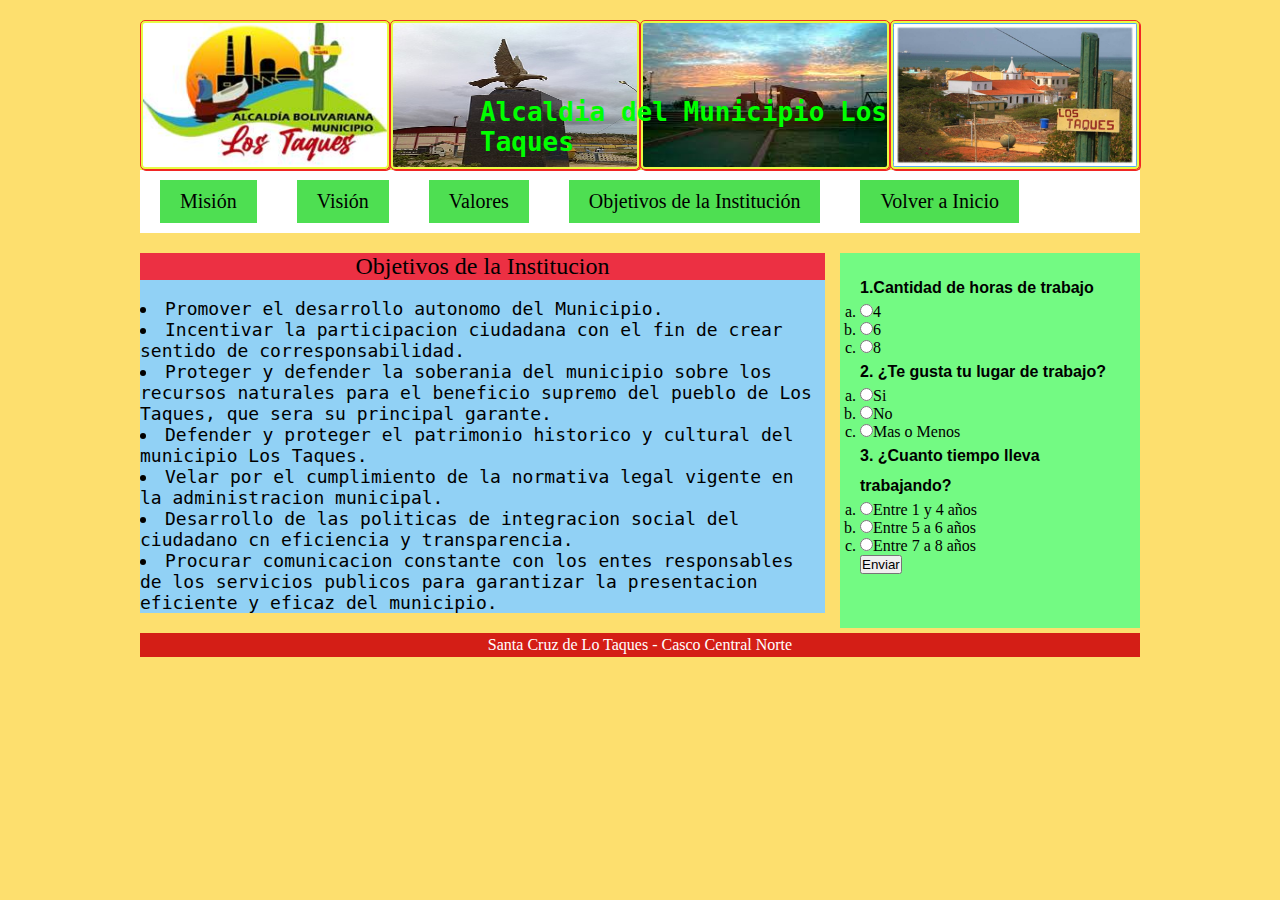
==== objetivos.html @ 6491f783 "Add files via upload" ====
<doctype html>
<html lang="en">
<head>
  <meta charset="utf-8">
  <title>Alcaldía Los Taques</title>
  <link rel="stylesheet" type="text/css" href="estilos.css">
    <script type="text/javascript"></script>
    
</head>
<body>
       <header>
          
          <div class="Logotipo"> 
            <img src="alcaldia.jpg" width="250" alt="">
            <img src="aguila.JPG" width="250" alt="">
            <img src="redoma.jpg" width="250" alt="">
            <img src="cardon.jpg" width="250"  alt="">
           
          </div>

          <h1 class="titulo-principal">Alcaldia del Municipio Los Taques</h1>

          <nav>
            <ul>
                <li><a href="mision.html">Misión</a></li>
                <li><a href="vision.html">Visión</a></li>
                <li><a href="valores.html">Valores</a></li>
                <li><a href="objetivos.html">Objetivos de la Institución</a></li>
                <li><a href="index.html">Volver a Inicio</a></li>
            </ul>
          </nav>
      </header>

      <section class="main">
           <section class="article">
               <article>
                   <h2>Objetivos de la Institucion</h2>
                   <br>
                   <li class="obj">Promover el desarrollo autonomo del Municipio.</li>

                   <li class="obj">Incentivar la participacion ciudadana con el fin de crear sentido de corresponsabilidad.</li>

                   <li class="obj">Proteger y defender la soberania del municipio sobre los recursos naturales para el beneficio supremo del pueblo de Los Taques, que sera su principal garante.</li>

                   <li class="obj">Defender y proteger el patrimonio historico y cultural del municipio Los Taques.</li>

                   <li class="obj">Velar por el cumplimiento de la normativa legal vigente en la administracion municipal.</li>

                   <li class="obj">Desarrollo de las politicas de integracion social del ciudadano cn eficiencia y transparencia.</li>
                   
                   <li class="obj">Procurar comunicacion constante con los entes responsables de los servicios publicos para garantizar la presentacion eficiente y eficaz del municipio.</li>
               </article>

               
           </section>

           <aside>
                   <div class="caja-formulario">
         <form>
               
               <p><strong>1.Cantidad de horas de trabajo</strong></p>
          
                    <ol type="a">
               
                         <li><input type="radio" name="pregunta1" id="opc1">4</li>
                         <li><input type="radio" name="pregunta1" id="opc2">6</li>
                         <li><input type="radio" name="pregunta1" id="opc3">8</li>

                    </ol>

               <p><strong>2. ¿Te gusta tu lugar de trabajo?</strong></p>
          
                    <ol type="a">
               
                         <li><input type="radio" name="pregunta2" id="opc21">Si</li>
                         <li><input type="radio" name="pregunta2" id="opc22">No</li>
                         <li><input type="radio" name="pregunta2" id="opc23">Mas o Menos</li>

                    </ol>

                <p><strong>3. ¿Cuanto tiempo lleva trabajando?</strong></p>

          
                    <ol type="a">
               
                         <li><input type="radio" name="pregunta3" id="opc31">Entre 1 y 4 años</li>
                         <li><input type="radio" name="pregunta3" id="opc32">Entre 5 a 6 años</li>
                         <li><input type="radio" name="pregunta3" id="opc33">Entre 7 a 8 años</li>

                    </ol>

                    
                     <button onclick="enviarFormulario()">Enviar</button> </form> <script> function enviarFormulario() { alert("¡Tu encuesta se ha Registrado Correcamente!"); } </script>



         </form>
     </div>
           </aside>
      </section>

    <style>
        .clear {
              clear:both;
         }
    </style>

    <footer>
        <text-aling: center;
         <p>Santa Cruz de Lo Taques - Casco Central Norte </p>
    </footer>

</body>
</html>
---- estilos.css ----
h1{
	color: lime;
	padding: 5px 60px;
	position: absolute;
	margin-left: 280px;
	font-family: monospace;
}

h2 {
    font-weight: normal;
    text-align:center;
    background:#EC3043;
 }
 
 p {
    font-family:arial, helvetica, sans-serif;
    font-size:16px;
    font-weight:normal;
    text-align:left;
    line-height:30px;
    letter-spacing:normal;
}   

a {
  font-size:20px;
  text-decoration:none;
  margin:10px 20px;
  display:inline-block;
  background:#F191EC;
  color:#fff; 
  padding:10px 20px;
 

}

div {
    width:100%;
    height: 150px;
    display: flex;
    margin: 0;
}

img {

    width: 100px
    height:;
    display:block;
    border-radius:5px;
    box-shadow:1px 1px 0px #F12724;
    padding:2px;
    border:1px solid #F12724;
    /*margin: auto;*/
}

.logo-alcaldia{
	background: green;
	width: 155px;
	height: 100px;
	float: right;
	margin-top: -100px;
}

.logo-alcaldia img{
	background: green;
	width: 150px;
	height: 90px;
	float: right;
}


* {
	margin:0px;
	padding:0px;
}

body {
	background:#FDDF6E;
}

header, .main, footer {
	background:#5EC6FA ;
	width:90%;
	max-width:1000px;
	margin:20px auto;
}

header{
	background: #E8FB45;
}

.titulo-principal{
	background: ;
	width: 500px;
	float: right;
	margin-top: -78px;
	margin-right: 150px;
	border-radius: 5px; 
}

header nav {
	background: white;
	overflow: hidden;

}

header nav ul {
	list-style:none;
}

header nav ul li {
	float:left;
}

.ini{
	font-size: 18px;
	font-family: monospace;
}

.val{
	font-size: 26px;
	font-family: monospace;
}

.obj{
	font-size: 18px;
	font-family: monospace;
}

.mis{
	font-size: 18px;
	font-family: monospace;
}

.vis{
	font-size: 18px;
	font-family: monospace;
}

header nav ul li a {
	padding:10px 20px;
	display:block;
	background: #4EDF52;
	text-decoration:none;
	color: black;
}

header nav ul li a:hover {
	background:#43C2F9;
}



.main .article {
	width:68.5%;
	margin-right:1.5%; 
	float:left;
	background:#91D1F5;
}

aside {
	width:30%;
	height: 375px;
	background:#73FA83;
	float:left;
	padding:20px;
	box-sizing:border-box;
}

footer {
	background:#D41E16;
	color:#fff;
	clear:both;
	padding:3px 0px;
	text-align:center;
	margin-top: 400px;

}
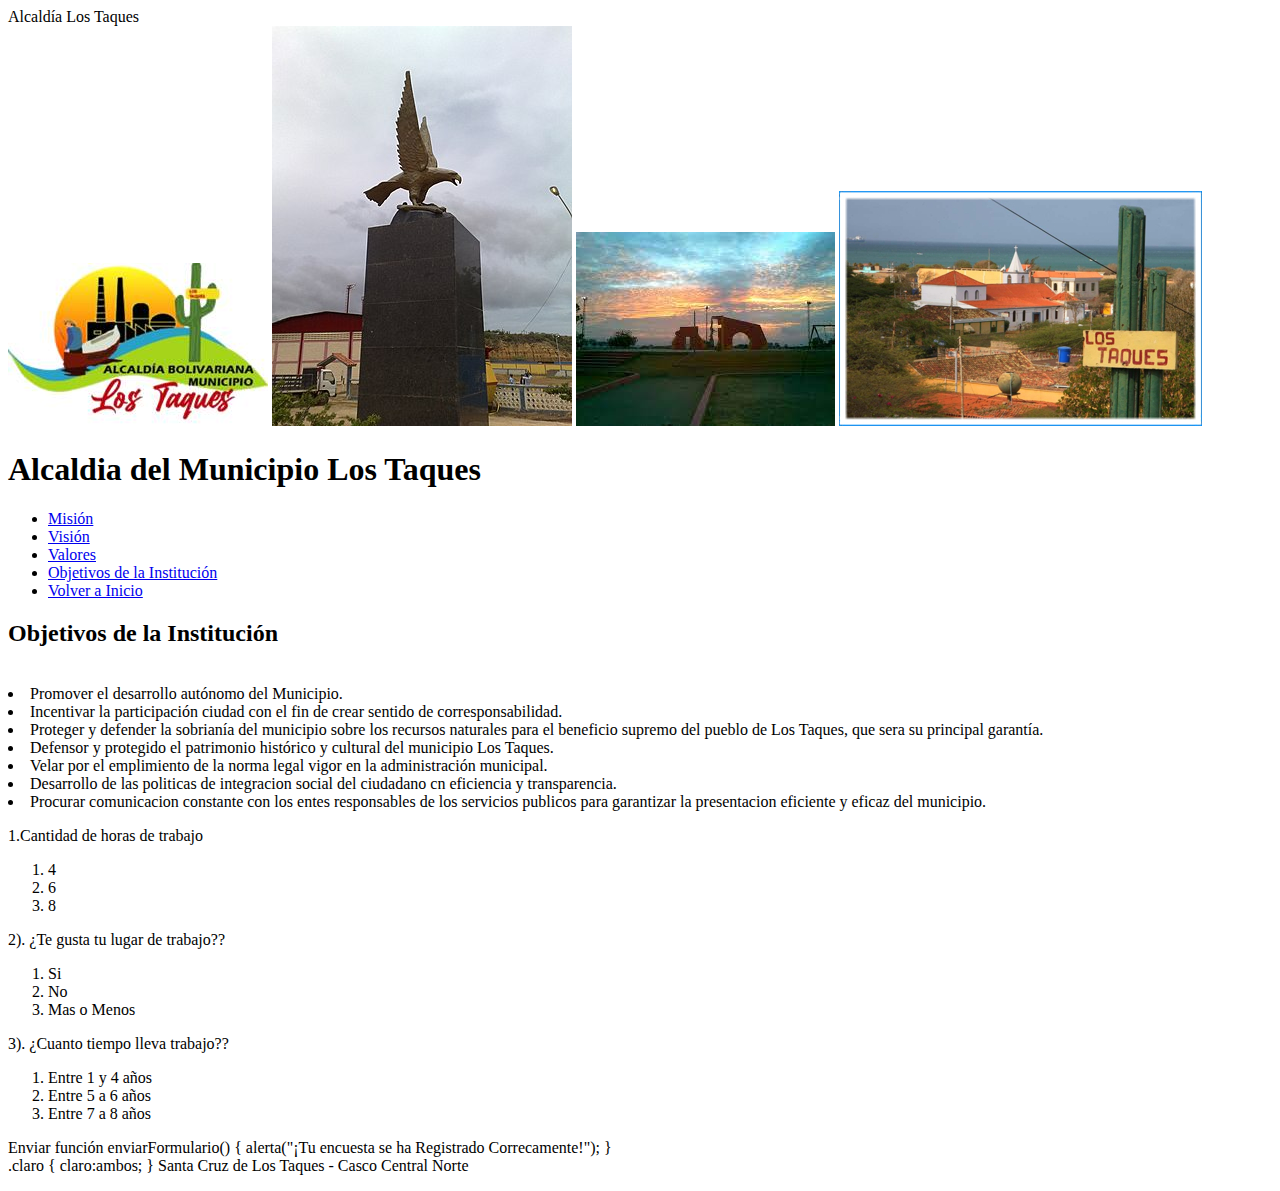
==== commit 8c0f2597: "Update objetivos.html" ====
--- a/objetivos.html
+++ b/objetivos.html
@@ -1,24 +1,24 @@
 <doctype html>
-<html lang="en">
-<head>
-  <meta charset="utf-8">
-  <title>Alcaldía Los Taques</title>
-  <link rel="stylesheet" type="text/css" href="estilos.css">
-    <script type="text/javascript"></script>
+<html lang="es">
+<cabeza>
+  <meta juego de caracteres="utf-8">
+  <título>Alcaldía Los Taques</título>
+  <enlace rel="hoja de estilo" tipo="texto / css" href="estilos.css">
+    <guión tipo="texto / javascript"></guión >
     
-</head>
-<body>
-       <header>
+</cabeza>
+<cuerpo>
+       <cabezazo>
           
-          <div class="Logotipo"> 
-            <img src="alcaldia.jpg" width="250" alt="">
-            <img src="aguila.JPG" width="250" alt="">
-            <img src="redoma.jpg" width="250" alt="">
-            <img src="cardon.jpg" width="250"  alt="">
+          <div clase="Logotipo"> 
+            <img src="alcaldia.jpg" ancho="250" alt="">
+            <img src="aguila.JPG" ancho="250" alt="">
+            <img src="redoma.jpg" ancho="250" alt="">
+            <img src="cardon.jpg" ancho="250"  alt="">
            
-          </div>
+          </div >
 
-          <h1 class="titulo-principal">Alcaldia del Municipio Los Taques</h1>
+          <h1 clase="titulo-director">Alcaldia del Municipio Los Taques</h1 >
 
           <nav>
             <ul>
@@ -29,22 +29,22 @@
                 <li><a href="index.html">Volver a Inicio</a></li>
             </ul>
           </nav>
-      </header>
+      </cabezazo>
 
-      <section class="main">
-           <section class="article">
-               <article>
-                   <h2>Objetivos de la Institucion</h2>
+      <sección clase="principal">
+           <sección clase="artículo">
+               <artículo>
+                   <h2>Objetivos de la Institución</h2>
                    <br>
-                   <li class="obj">Promover el desarrollo autonomo del Municipio.</li>
+                   <li clase="obj">Promover el desarrollo autónomo del Municipio.</li >
 
-                   <li class="obj">Incentivar la participacion ciudadana con el fin de crear sentido de corresponsabilidad.</li>
+                   <li clase="obj">Incentivar la participación ciudad con el fin de crear sentido de corresponsabilidad.</li >
 
-                   <li class="obj">Proteger y defender la soberania del municipio sobre los recursos naturales para el beneficio supremo del pueblo de Los Taques, que sera su principal garante.</li>
+                   <li clase="obj">Proteger y defender la sobrianía del municipio sobre los recursos naturales para el beneficio supremo del pueblo de Los Taques, que sera su principal garantía.</li>
 
-                   <li class="obj">Defender y proteger el patrimonio historico y cultural del municipio Los Taques.</li>
+                   <li clase="obj">Defensor y protegido el patrimonio histórico y cultural del municipio Los Taques.</li >
 
-                   <li class="obj">Velar por el cumplimiento de la normativa legal vigente en la administracion municipal.</li>
+                   <li clase="obj">Velar por el emplimiento de la norma legal vigor en la administración municipal.</li >
 
                    <li class="obj">Desarrollo de las politicas de integracion social del ciudadano cn eficiencia y transparencia.</li>
                    
@@ -55,60 +55,60 @@
            </section>
 
            <aside>
-                   <div class="caja-formulario">
-         <form>
+                   <div clase="caja-formulario">
+         <forma>
                
-               <p><strong>1.Cantidad de horas de trabajo</strong></p>
+               <p><fuerte>1.Cantidad de horas de trabajo</fuerte></p>
           
-                    <ol type="a">
+                    <ol tipo="una">
                
-                         <li><input type="radio" name="pregunta1" id="opc1">4</li>
-                         <li><input type="radio" name="pregunta1" id="opc2">6</li>
-                         <li><input type="radio" name="pregunta1" id="opc3">8</li>
+                         <li><entrada tipo="radio" nombre="pregunta1" identificaciónentificaciónentificaciónentificaciónentificaciónentificaciónentificaciónentificaciónentificación="opc1">4</li>
+                         <li><entrada tipo="radio" nombre="pregunta1" identificaciónentificaciónentificaciónentificaciónentificaciónentificaciónentificaciónentificaciónentificación="opc2">6</li>
+                         <li><entrada tipo="radio" nombre="pregunta1" identificaciónentificaciónentificaciónentificaciónentificaciónentificaciónentificaciónentificaciónentificación="opc3">8</li>
 
-                    </ol>
+                    </ol >
 
-               <p><strong>2. ¿Te gusta tu lugar de trabajo?</strong></p>
+               <p><fuerte>2). ¿Te gusta tu lugar de trabajo??</fuerte></p>
           
-                    <ol type="a">
+                    <ol tipo="una">
                
-                         <li><input type="radio" name="pregunta2" id="opc21">Si</li>
-                         <li><input type="radio" name="pregunta2" id="opc22">No</li>
-                         <li><input type="radio" name="pregunta2" id="opc23">Mas o Menos</li>
+                         <li><entrada tipo="radio" nombre="pregunta2" identificaciónentificaciónentificaciónentificaciónentificaciónentificaciónentificaciónentificaciónentificación="opc21">Si</li>
+                         <li><entrada tipo="radio" nombre="pregunta2" identificaciónentificaciónentificaciónentificaciónentificaciónentificaciónentificaciónentificaciónentificación="opc22">No</li>
+                         <li><entrada tipo="radio" nombre="pregunta2" identificaciónentificaciónentificaciónentificaciónentificaciónentificaciónentificaciónentificaciónentificación="opc23">Mas o Menos</li>
 
-                    </ol>
+                    </ol >
 
-                <p><strong>3. ¿Cuanto tiempo lleva trabajando?</strong></p>
+                <p><fuerte>3). ¿Cuanto tiempo lleva trabajo??</fuerte></p>
 
           
-                    <ol type="a">
+                    <ol tipo="una">
                
-                         <li><input type="radio" name="pregunta3" id="opc31">Entre 1 y 4 años</li>
-                         <li><input type="radio" name="pregunta3" id="opc32">Entre 5 a 6 años</li>
-                         <li><input type="radio" name="pregunta3" id="opc33">Entre 7 a 8 años</li>
+                         <li><entrada tipo="radio" nombre="pregunta3" identificaciónentificaciónentificaciónentificaciónentificaciónentificaciónentificaciónentificaciónentificación="opc31">Entre 1 y 4 años</li>
+                         <li><entrada tipo="radio" nombre="pregunta3" identificaciónentificaciónentificaciónentificaciónentificaciónentificaciónentificaciónentificaciónentificación="opc32">Entre 5 a 6 años</li>
+                         <li><entrada tipo="radio" nombre="pregunta3" identificaciónentificaciónentificaciónentificaciónentificaciónentificaciónentificaciónentificaciónentificación="opc33">Entre 7 a 8 años</li>
 
-                    </ol>
+                    </ol >
 
                     
-                     <button onclick="enviarFormulario()">Enviar</button> </form> <script> function enviarFormulario() { alert("¡Tu encuesta se ha Registrado Correcamente!"); } </script>
+                     <botón al hacer clic="enviarFormulario()">Enviar</botón > </forma> <guión> función enviarFormulario() { alerta("¡Tu encuesta se ha Registrado Correcamente!"); } </script>
 
 
 
-         </form>
-     </div>
-           </aside>
-      </section>
+         </forma>
+     </div >
+           </aparte>
+      </sección>
 
-    <style>
-        .clear {
-              clear:both;
+    <estilo>
+ .claro {
+              claro:ambos;
          }
-    </style>
+    </estilo>
 
-    <footer>
-        <text-aling: center;
-         <p>Santa Cruz de Lo Taques - Casco Central Norte </p>
-    </footer>
+    <pie de página>
+        <texto-aling : centro;
+         <p>Santa Cruz de Los Taques - Casco Central Norte </p>
+    </pie de página>
 
-</body>
-</html>+</cuerpo>
+</html>
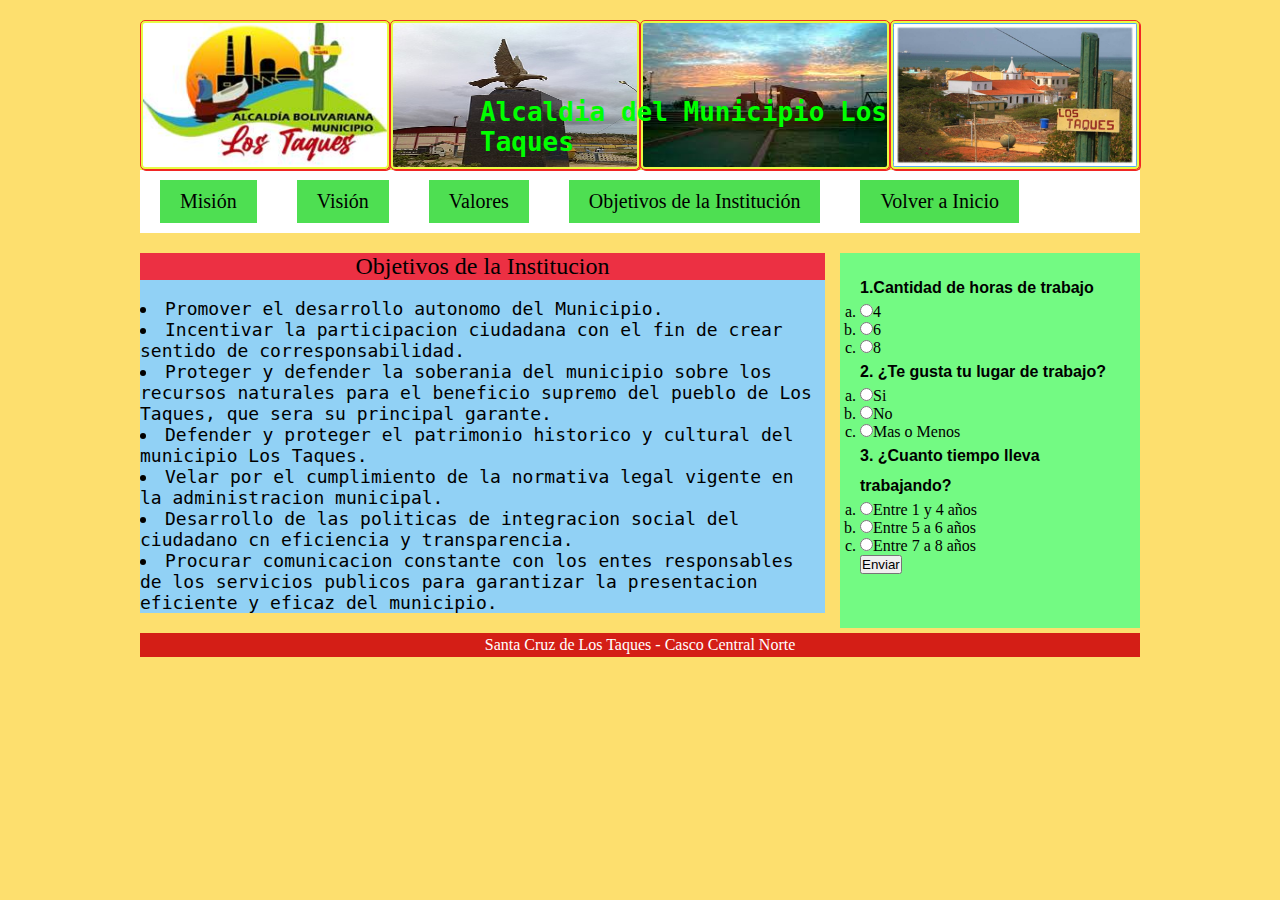
==== commit 03766c88: "Add files via upload" ====
--- a/objetivos.html
+++ b/objetivos.html
@@ -1,24 +1,24 @@
 <doctype html>
-<html lang="es">
-<cabeza>
-  <meta juego de caracteres="utf-8">
-  <título>Alcaldía Los Taques</título>
-  <enlace rel="hoja de estilo" tipo="texto / css" href="estilos.css">
-    <guión tipo="texto / javascript"></guión >
+<html lang="en">
+<head>
+  <meta charset="utf-8">
+  <title>Alcaldía Los Taques</title>
+  <link rel="stylesheet" type="text/css" href="estilos.css">
+    <script type="text/javascript"></script>
     
-</cabeza>
-<cuerpo>
-       <cabezazo>
+</head>
+<body>
+       <header>
           
-          <div clase="Logotipo"> 
-            <img src="alcaldia.jpg" ancho="250" alt="">
-            <img src="aguila.JPG" ancho="250" alt="">
-            <img src="redoma.jpg" ancho="250" alt="">
-            <img src="cardon.jpg" ancho="250"  alt="">
+          <div class="Logotipo"> 
+            <img src="alcaldia.jpg" width="250" alt="">
+            <img src="aguila.JPG" width="250" alt="">
+            <img src="redoma.jpg" width="250" alt="">
+            <img src="cardon.jpg" width="250"  alt="">
            
-          </div >
+          </div>
 
-          <h1 clase="titulo-director">Alcaldia del Municipio Los Taques</h1 >
+          <h1 class="titulo-principal">Alcaldia del Municipio Los Taques</h1>
 
           <nav>
             <ul>
@@ -29,22 +29,22 @@
                 <li><a href="index.html">Volver a Inicio</a></li>
             </ul>
           </nav>
-      </cabezazo>
+      </header>
 
-      <sección clase="principal">
-           <sección clase="artículo">
-               <artículo>
-                   <h2>Objetivos de la Institución</h2>
+      <section class="main">
+           <section class="article">
+               <article>
+                   <h2>Objetivos de la Institucion</h2>
                    <br>
-                   <li clase="obj">Promover el desarrollo autónomo del Municipio.</li >
+                   <li class="obj">Promover el desarrollo autonomo del Municipio.</li>
 
-                   <li clase="obj">Incentivar la participación ciudad con el fin de crear sentido de corresponsabilidad.</li >
+                   <li class="obj">Incentivar la participacion ciudadana con el fin de crear sentido de corresponsabilidad.</li>
 
-                   <li clase="obj">Proteger y defender la sobrianía del municipio sobre los recursos naturales para el beneficio supremo del pueblo de Los Taques, que sera su principal garantía.</li>
+                   <li class="obj">Proteger y defender la soberania del municipio sobre los recursos naturales para el beneficio supremo del pueblo de Los Taques, que sera su principal garante.</li>
 
-                   <li clase="obj">Defensor y protegido el patrimonio histórico y cultural del municipio Los Taques.</li >
+                   <li class="obj">Defender y proteger el patrimonio historico y cultural del municipio Los Taques.</li>
 
-                   <li clase="obj">Velar por el emplimiento de la norma legal vigor en la administración municipal.</li >
+                   <li class="obj">Velar por el cumplimiento de la normativa legal vigente en la administracion municipal.</li>
 
                    <li class="obj">Desarrollo de las politicas de integracion social del ciudadano cn eficiencia y transparencia.</li>
                    
@@ -55,60 +55,60 @@
            </section>
 
            <aside>
-                   <div clase="caja-formulario">
-         <forma>
+                   <div class="caja-formulario">
+         <form>
                
-               <p><fuerte>1.Cantidad de horas de trabajo</fuerte></p>
+               <p><strong>1.Cantidad de horas de trabajo</strong></p>
           
-                    <ol tipo="una">
+                    <ol type="a">
                
-                         <li><entrada tipo="radio" nombre="pregunta1" identificaciónentificaciónentificaciónentificaciónentificaciónentificaciónentificaciónentificaciónentificación="opc1">4</li>
-                         <li><entrada tipo="radio" nombre="pregunta1" identificaciónentificaciónentificaciónentificaciónentificaciónentificaciónentificaciónentificaciónentificación="opc2">6</li>
-                         <li><entrada tipo="radio" nombre="pregunta1" identificaciónentificaciónentificaciónentificaciónentificaciónentificaciónentificaciónentificaciónentificación="opc3">8</li>
+                         <li><input type="radio" name="pregunta1" id="opc1">4</li>
+                         <li><input type="radio" name="pregunta1" id="opc2">6</li>
+                         <li><input type="radio" name="pregunta1" id="opc3">8</li>
 
-                    </ol >
+                    </ol>
 
-               <p><fuerte>2). ¿Te gusta tu lugar de trabajo??</fuerte></p>
+               <p><strong>2. ¿Te gusta tu lugar de trabajo?</strong></p>
           
-                    <ol tipo="una">
+                    <ol type="a">
                
-                         <li><entrada tipo="radio" nombre="pregunta2" identificaciónentificaciónentificaciónentificaciónentificaciónentificaciónentificaciónentificaciónentificación="opc21">Si</li>
-                         <li><entrada tipo="radio" nombre="pregunta2" identificaciónentificaciónentificaciónentificaciónentificaciónentificaciónentificaciónentificaciónentificación="opc22">No</li>
-                         <li><entrada tipo="radio" nombre="pregunta2" identificaciónentificaciónentificaciónentificaciónentificaciónentificaciónentificaciónentificaciónentificación="opc23">Mas o Menos</li>
+                         <li><input type="radio" name="pregunta2" id="opc21">Si</li>
+                         <li><input type="radio" name="pregunta2" id="opc22">No</li>
+                         <li><input type="radio" name="pregunta2" id="opc23">Mas o Menos</li>
 
-                    </ol >
+                    </ol>
 
-                <p><fuerte>3). ¿Cuanto tiempo lleva trabajo??</fuerte></p>
+                <p><strong>3. ¿Cuanto tiempo lleva trabajando?</strong></p>
 
           
-                    <ol tipo="una">
+                    <ol type="a">
                
-                         <li><entrada tipo="radio" nombre="pregunta3" identificaciónentificaciónentificaciónentificaciónentificaciónentificaciónentificaciónentificaciónentificación="opc31">Entre 1 y 4 años</li>
-                         <li><entrada tipo="radio" nombre="pregunta3" identificaciónentificaciónentificaciónentificaciónentificaciónentificaciónentificaciónentificaciónentificación="opc32">Entre 5 a 6 años</li>
-                         <li><entrada tipo="radio" nombre="pregunta3" identificaciónentificaciónentificaciónentificaciónentificaciónentificaciónentificaciónentificaciónentificación="opc33">Entre 7 a 8 años</li>
+                         <li><input type="radio" name="pregunta3" id="opc31">Entre 1 y 4 años</li>
+                         <li><input type="radio" name="pregunta3" id="opc32">Entre 5 a 6 años</li>
+                         <li><input type="radio" name="pregunta3" id="opc33">Entre 7 a 8 años</li>
 
-                    </ol >
+                    </ol>
 
                     
-                     <botón al hacer clic="enviarFormulario()">Enviar</botón > </forma> <guión> función enviarFormulario() { alerta("¡Tu encuesta se ha Registrado Correcamente!"); } </script>
+                     <button onclick="enviarFormulario()">Enviar</button> </form> <script> function enviarFormulario() { alert("¡Tu encuesta se ha Registrado Correcamente!"); } </script>
 
 
 
-         </forma>
-     </div >
-           </aparte>
-      </sección>
+         </form>
+     </div>
+           </aside>
+      </section>
 
-    <estilo>
- .claro {
-              claro:ambos;
+    <style>
+        .clear {
+              clear:both;
          }
-    </estilo>
+    </style>
 
-    <pie de página>
-        <texto-aling : centro;
+    <footer>
+        <text-aling: center;
          <p>Santa Cruz de Los Taques - Casco Central Norte </p>
-    </pie de página>
+    </footer>
 
-</cuerpo>
-</html>
+</body>
+</html>--- a/estilos.css
+++ b/estilos.css
@@ -0,0 +1,177 @@
+h1{
+	color: lime;
+	padding: 5px 60px;
+	position: absolute;
+	margin-left: 280px;
+	font-family: monospace;
+}
+
+h2 {
+    font-weight: normal;
+    text-align:center;
+    background:#EC3043;
+ }
+ 
+ p {
+    font-family:arial, helvetica, sans-serif;
+    font-size:16px;
+    font-weight:normal;
+    text-align:left;
+    line-height:30px;
+    letter-spacing:normal;
+}   
+
+a {
+  font-size:20px;
+  text-decoration:none;
+  margin:10px 20px;
+  display:inline-block;
+  background:#F191EC;
+  color:#fff; 
+  padding:10px 20px;
+ 
+
+}
+
+div {
+    width:100%;
+    height: 150px;
+    display: flex;
+    margin: 0;
+}
+
+img {
+
+    width: 100px
+    height:;
+    display:block;
+    border-radius:5px;
+    box-shadow:1px 1px 0px #F12724;
+    padding:2px;
+    border:1px solid #F12724;
+    /*margin: auto;*/
+}
+
+.logo-alcaldia{
+	background: green;
+	width: 155px;
+	height: 100px;
+	float: right;
+	margin-top: -100px;
+}
+
+.logo-alcaldia img{
+	background: green;
+	width: 150px;
+	height: 90px;
+	float: right;
+}
+
+
+* {
+	margin:0px;
+	padding:0px;
+}
+
+body {
+	background:#FDDF6E;
+}
+
+header, .main, footer {
+	background:#5EC6FA ;
+	width:90%;
+	max-width:1000px;
+	margin:20px auto;
+}
+
+header{
+	background: #E8FB45;
+}
+
+.titulo-principal{
+	background: ;
+	width: 500px;
+	float: right;
+	margin-top: -78px;
+	margin-right: 150px;
+	border-radius: 5px; 
+}
+
+header nav {
+	background: white;
+	overflow: hidden;
+
+}
+
+header nav ul {
+	list-style:none;
+}
+
+header nav ul li {
+	float:left;
+}
+
+.ini{
+	font-size: 18px;
+	font-family: monospace;
+}
+
+.val{
+	font-size: 26px;
+	font-family: monospace;
+}
+
+.obj{
+	font-size: 18px;
+	font-family: monospace;
+}
+
+.mis{
+	font-size: 18px;
+	font-family: monospace;
+}
+
+.vis{
+	font-size: 18px;
+	font-family: monospace;
+}
+
+header nav ul li a {
+	padding:10px 20px;
+	display:block;
+	background: #4EDF52;
+	text-decoration:none;
+	color: black;
+}
+
+header nav ul li a:hover {
+	background:#43C2F9;
+}
+
+
+
+.main .article {
+	width:68.5%;
+	margin-right:1.5%; 
+	float:left;
+	background:#91D1F5;
+}
+
+aside {
+	width:30%;
+	height: 375px;
+	background:#73FA83;
+	float:left;
+	padding:20px;
+	box-sizing:border-box;
+}
+
+footer {
+	background:#D41E16;
+	color:#fff;
+	clear:both;
+	padding:3px 0px;
+	text-align:center;
+	margin-top: 400px;
+
+}